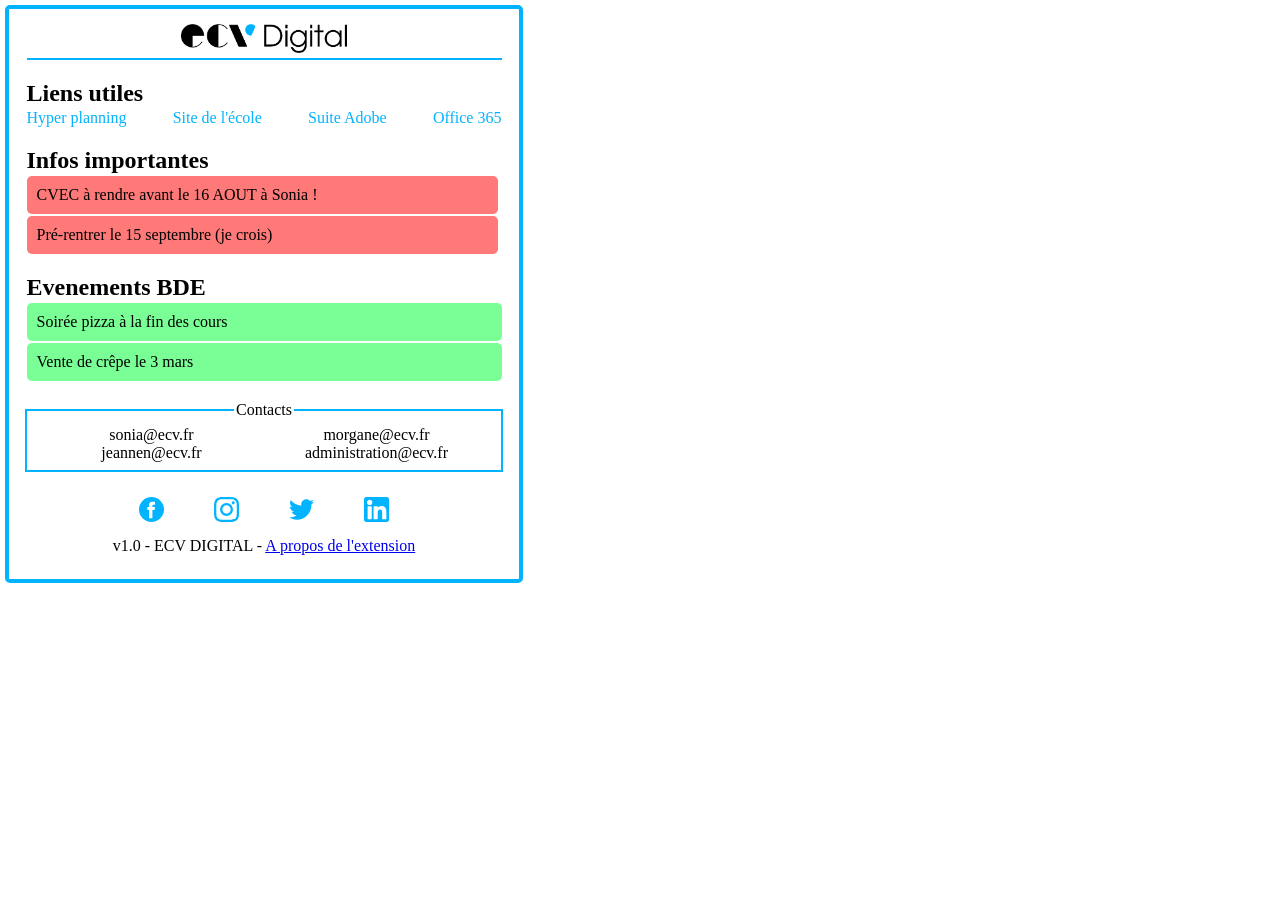
==== index.html @ 75932f7d "first commit" ====
<!DOCTYPE html>
<html lang="fr">

<head>
    <meta charset="UTF-8">
    <meta http-equiv="X-UA-Compatible" content="IE=edge">
    <meta name="viewport" content="width=device-width, initial-scale=1.0">
    <link rel="stylesheet" href="style.css">
    <title>ECV DIGITAL</title>
</head>

<body>

    <header id="title">
        <img src="logo.png" alt="logo de l'ecv digital">
    </header>

    <div id="links">
        <h2>Liens utiles</h2>
        <div id="links-box">
            <!-- lien hyperplanning -->
            <a href="https://2021ecv.hyperplanning.fr/hp/etudiant" target="blank">Hyper planning</a>
            <!-- lien site de l'ecv -->
            <a href="https://www.ecv.fr/lecole/les-campus/aix-en-provence/" target="blank">Site de l'école</a>
            <!-- adobe -->
            <a href="https://www.adobe.com/fr/creativecloud.html" target="blank">Suite Adobe</a>
            <!-- office 365 -->
            <a href="https://www.microsoft.com/fr-fr/microsoft-365" target="blank">Office 365</a>
        </div>
    </div>

    <div id="information">
        <h2>Infos importantes</h2>

        <p class="info-text">
            CVEC à rendre avant le 16 AOUT à Sonia !
        </p>

        <p class="info-text">
            Pré-rentrer le 15 septembre (je crois)
        </p>
    </div>

    <div id="evenement">
        <h2>Evenements BDE</h2>

        <p class="event-text">
            Soirée pizza à la fin des cours
        </p>

        <p class="event-text">
            Vente de crêpe le 3 mars
        </p>
    </div>

    <fieldset id="contact">
        <legend>Contacts</legend>

        <div id="contact-box">
            <!-- mail sonia -->
            <p>sonia@ecv.fr</p>
            <!-- mail morgan -->
            <p>morgane@ecv.fr</p>
            <!-- mail jeanne -->
            <p>jeannen@ecv.fr</p>
            <!-- mail administration -->
            <p>administration@ecv.fr</p>
        </div>
    </fieldset>

    <div id="reseaux">
        <img src="facebook.svg" alt="logo facebook">
        <img src="instagram.svg" alt="logo instagram">
        <img src="twitter.svg" alt="logo twitter">
        <img src="linkedin.svg" alt="logo linkedin">
    </div>

   <footer>
       <p> v1.0 - ECV DIGITAL  - <a href="about-us.html">A propos de l'extension</a></p>
   </footer>




    <script src="script.js"></script>
</body>

</html>
---- style.css ----
html {
  font-size: 16px;
}

h1,
h2,
h3,
h4,
h5,
h6,
p,
body {
  margin: 0;
}

body {
  width: 500px;
  height: 560px;
  border: 4px solid #02B3FF;
  margin: 5px;
  border-radius: 5px;
  padding: 5px;
  display: -webkit-box;
  display: -ms-flexbox;
  display: flex;
  -webkit-box-orient: vertical;
  -webkit-box-direction: normal;
      -ms-flex-direction: column;
          flex-direction: column;
  -webkit-box-align: center;
      -ms-flex-align: center;
          align-items: center;
}

#title {
  width: 95%;
  margin-top: 10px;
  display: -webkit-box;
  display: -ms-flexbox;
  display: flex;
  -webkit-box-pack: center;
      -ms-flex-pack: center;
          justify-content: center;
  border-bottom: 2px solid #02B3FF;
}

#title img {
  width: 35%;
  height: auto;
  margin-bottom: 5px;
}

#links {
  width: 95%;
  margin-top: 20px;
  display: -webkit-box;
  display: -ms-flexbox;
  display: flex;
  -webkit-box-orient: vertical;
  -webkit-box-direction: normal;
      -ms-flex-direction: column;
          flex-direction: column;
}

#links #links-box {
  margin-top: 2px;
  width: 100%;
  display: -webkit-box;
  display: -ms-flexbox;
  display: flex;
  -webkit-box-pack: justify;
      -ms-flex-pack: justify;
          justify-content: space-between;
}

#links #links-box a {
  color: #02B3FF;
  text-decoration: none;
  font-size: 1rem;
}

#links #links-box a:hover {
  text-decoration: underline;
}

#information {
  width: 95%;
  margin-top: 20px;
  display: -webkit-box;
  display: -ms-flexbox;
  display: flex;
  -webkit-box-orient: vertical;
  -webkit-box-direction: normal;
      -ms-flex-direction: column;
          flex-direction: column;
}

#information .info-text {
  margin-top: 2px;
  margin-bottom: 0px;
  width: 95%;
  background-color: rgba(255, 0, 0, 0.527);
  border-radius: 5px;
  padding: 10px;
  font-size: 1rem;
}

#evenement {
  width: 95%;
  margin-top: 20px;
  display: -webkit-box;
  display: -ms-flexbox;
  display: flex;
  -webkit-box-orient: vertical;
  -webkit-box-direction: normal;
      -ms-flex-direction: column;
          flex-direction: column;
}

#evenement .event-text {
  margin-top: 2px;
  margin-bottom: 0px;
  background-color: rgba(0, 255, 55, 0.527);
  border-radius: 5px;
  padding: 10px;
  font-size: 1rem;
}

#contact {
  width: 90%;
  margin-top: 20px;
  padding-top: 5px;
  padding-bottom: 8px;
  display: -webkit-box;
  display: -ms-flexbox;
  display: flex;
  -webkit-box-orient: vertical;
  -webkit-box-direction: normal;
      -ms-flex-direction: column;
          flex-direction: column;
  text-align: center;
  border: 2px solid #02B3FF;
}

#contact legend {
  font-size: 1rem;
}

#contact #contact-box {
  margin-top: 2px;
  display: -ms-grid;
  display: grid;
  -ms-grid-rows: auto;
      grid-template-rows: auto;
  -ms-grid-columns: (1fr)[2];
      grid-template-columns: repeat(2, 1fr);
}

#contact #contact-box p {
  font-size: 1rem;
  display: -webkit-box;
  display: -ms-flexbox;
  display: flex;
  -webkit-box-orient: vertical;
  -webkit-box-direction: normal;
      -ms-flex-direction: column;
          flex-direction: column;
}

#reseaux {
  width: 50%;
  margin-top: 25px;
  display: -webkit-box;
  display: -ms-flexbox;
  display: flex;
  -webkit-box-pack: justify;
      -ms-flex-pack: justify;
          justify-content: space-between;
  -webkit-box-align: center;
      -ms-flex-align: center;
          align-items: center;
}

#reseaux img {
  width: 10%;
  height: auto;
  display: -webkit-box;
  display: -ms-flexbox;
  display: flex;
  -webkit-box-align: center;
      -ms-flex-align: center;
          align-items: center;
  -webkit-box-pack: center;
      -ms-flex-pack: center;
          justify-content: center;
}

footer {
  width: 95%;
  margin-top: 15px;
  display: -webkit-box;
  display: -ms-flexbox;
  display: flex;
  -webkit-box-pack: center;
      -ms-flex-pack: center;
          justify-content: center;
}

#about-us {
  width: 90%;
  margin-top: 20px;
  padding-top: 5px;
  padding-bottom: 8px;
  display: -webkit-box;
  display: -ms-flexbox;
  display: flex;
  -webkit-box-orient: vertical;
  -webkit-box-direction: normal;
      -ms-flex-direction: column;
          flex-direction: column;
  text-align: center;
  border: 2px solid #02B3FF;
}

#about-us legend {
  font-size: 1rem;
}

#devweb {
  width: 90%;
  margin-top: 15px;
  padding-top: 5px;
  padding-bottom: 8px;
  display: -webkit-box;
  display: -ms-flexbox;
  display: flex;
  -webkit-box-orient: vertical;
  -webkit-box-direction: normal;
      -ms-flex-direction: column;
          flex-direction: column;
  text-align: center;
  border: 2px solid #02B3FF;
}

#devweb legend {
  font-size: 1rem;
}

#bande {
  width: 95%;
  height: 48px;
  background-color: #02B3FF;
  margin-top: 15px;
  border-radius: 5px;
}
/*# sourceMappingURL=style.css.map */
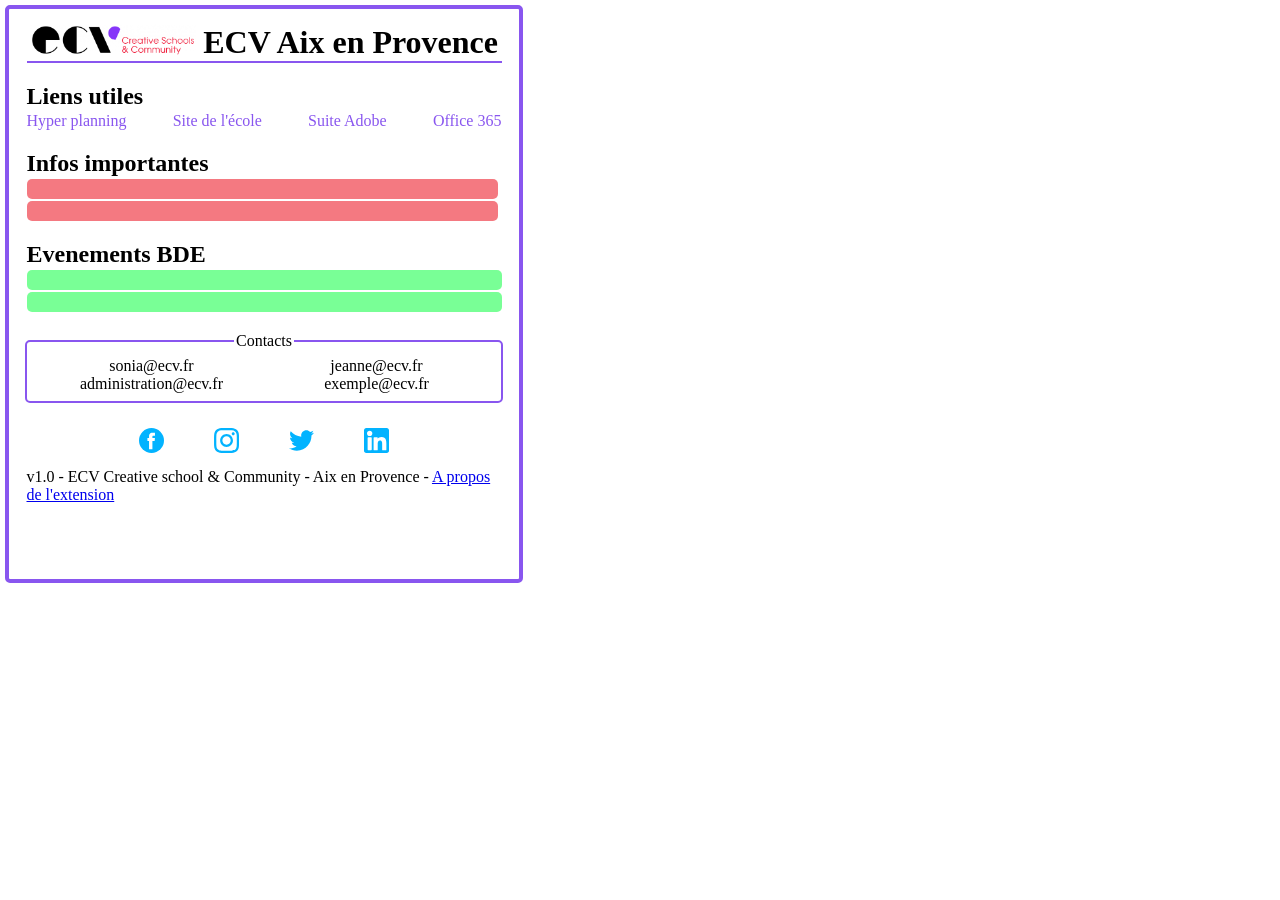
==== commit 95333ed3: "change" ====
--- a/index.html
+++ b/index.html
@@ -5,14 +5,15 @@
     <meta charset="UTF-8">
     <meta http-equiv="X-UA-Compatible" content="IE=edge">
     <meta name="viewport" content="width=device-width, initial-scale=1.0">
-    <link rel="stylesheet" href="style.css">
+    <link rel="stylesheet" href="frontend/scss/style.css">
     <title>ECV DIGITAL</title>
 </head>
 
 <body>
 
     <header id="title">
-        <img src="logo.png" alt="logo de l'ecv digital">
+        <img src="frontend/images/logo.png" alt="logo de l'ecv digital">
+        <h1>ECV Aix en Provence</h1>
     </header>
 
     <div id="links">
@@ -30,27 +31,21 @@
     </div>
 
     <div id="information">
+        <!-- ? zone geré javascript -->
         <h2>Infos importantes</h2>
 
-        <p class="info-text">
-            CVEC à rendre avant le 16 AOUT à Sonia !
-        </p>
-
-        <p class="info-text">
-            Pré-rentrer le 15 septembre (je crois)
-        </p>
+        <p class="info-text" id="admin-info1"></p>
+        <p class="info-text" id="admin-info2"></p>
+        <!-- ? -->
     </div>
 
     <div id="evenement">
+        <!-- ? zone geré par javascript -->
         <h2>Evenements BDE</h2>
 
-        <p class="event-text">
-            Soirée pizza à la fin des cours
-        </p>
-
-        <p class="event-text">
-            Vente de crêpe le 3 mars
-        </p>
+        <p class="event-text" id="bde-info1"></p>
+        <p class="event-text" id="bde-info2"></p>
+        <!-- ? -->
     </div>
 
     <fieldset id="contact">
@@ -59,30 +54,27 @@
         <div id="contact-box">
             <!-- mail sonia -->
             <p>sonia@ecv.fr</p>
-            <!-- mail morgan -->
-            <p>morgane@ecv.fr</p>
             <!-- mail jeanne -->
-            <p>jeannen@ecv.fr</p>
+            <p>jeanne@ecv.fr</p>
             <!-- mail administration -->
             <p>administration@ecv.fr</p>
+            <!-- mail autre -->
+            <p>exemple@ecv.fr</p>
         </div>
     </fieldset>
 
     <div id="reseaux">
-        <img src="facebook.svg" alt="logo facebook">
-        <img src="instagram.svg" alt="logo instagram">
-        <img src="twitter.svg" alt="logo twitter">
-        <img src="linkedin.svg" alt="logo linkedin">
+        <img src="frontend/images/facebook.svg" alt="logo facebook">
+        <img src="frontend/images/instagram.svg" alt="logo instagram">
+        <img src="frontend/images/twitter.svg" alt="logo twitter">
+        <img src="frontend/images/linkedin.svg" alt="logo linkedin">
     </div>
 
    <footer>
-       <p> v1.0 - ECV DIGITAL  - <a href="about-us.html">A propos de l'extension</a></p>
+       <p> v1.0 - ECV Creative school & Community - Aix en Provence - <a href="frontend/about-us.html">A propos de l'extension</a></p>
    </footer>
 
-
-
-
-    <script src="script.js"></script>
+    <script src="frontend/js/script.js"></script>
 </body>
 
 </html>
--- a/frontend/scss/style.css
+++ b/frontend/scss/style.css
@@ -0,0 +1,256 @@
+html {
+  font-size: 16px;
+}
+
+h1,
+h2,
+h3,
+h4,
+h5,
+h6,
+p,
+body {
+  margin: 0;
+}
+
+body {
+  width: 500px;
+  height: 560px;
+  border: 4px solid #8956EF;
+  margin: 5px;
+  border-radius: 5px;
+  padding: 5px;
+  display: -webkit-box;
+  display: -ms-flexbox;
+  display: flex;
+  -webkit-box-orient: vertical;
+  -webkit-box-direction: normal;
+      -ms-flex-direction: column;
+          flex-direction: column;
+  -webkit-box-align: center;
+      -ms-flex-align: center;
+          align-items: center;
+}
+
+#title {
+  width: 95%;
+  margin-top: 10px;
+  display: -webkit-box;
+  display: -ms-flexbox;
+  display: flex;
+  -ms-flex-pack: distribute;
+      justify-content: space-around;
+  border-bottom: 2px solid #8956EF;
+}
+
+#title img {
+  width: 35%;
+  height: auto;
+  margin-bottom: 5px;
+}
+
+#links {
+  width: 95%;
+  margin-top: 20px;
+  display: -webkit-box;
+  display: -ms-flexbox;
+  display: flex;
+  -webkit-box-orient: vertical;
+  -webkit-box-direction: normal;
+      -ms-flex-direction: column;
+          flex-direction: column;
+}
+
+#links #links-box {
+  margin-top: 2px;
+  width: 100%;
+  display: -webkit-box;
+  display: -ms-flexbox;
+  display: flex;
+  -webkit-box-pack: justify;
+      -ms-flex-pack: justify;
+          justify-content: space-between;
+}
+
+#links #links-box a {
+  color: #8956EF;
+  text-decoration: none;
+  font-size: 1rem;
+}
+
+#links #links-box a:hover {
+  text-decoration: underline;
+}
+
+#information {
+  width: 95%;
+  margin-top: 20px;
+  display: -webkit-box;
+  display: -ms-flexbox;
+  display: flex;
+  -webkit-box-orient: vertical;
+  -webkit-box-direction: normal;
+      -ms-flex-direction: column;
+          flex-direction: column;
+}
+
+#information .info-text {
+  margin-top: 2px;
+  margin-bottom: 0px;
+  width: 95%;
+  background-color: #eb001086;
+  border-radius: 5px;
+  padding: 10px;
+  font-size: 1rem;
+}
+
+#evenement {
+  width: 95%;
+  margin-top: 20px;
+  display: -webkit-box;
+  display: -ms-flexbox;
+  display: flex;
+  -webkit-box-orient: vertical;
+  -webkit-box-direction: normal;
+      -ms-flex-direction: column;
+          flex-direction: column;
+}
+
+#evenement .event-text {
+  margin-top: 2px;
+  margin-bottom: 0px;
+  background-color: rgba(0, 255, 55, 0.527);
+  border-radius: 5px;
+  padding: 10px;
+  font-size: 1rem;
+}
+
+#contact {
+  width: 90%;
+  margin-top: 20px;
+  padding-top: 5px;
+  padding-bottom: 8px;
+  display: -webkit-box;
+  display: -ms-flexbox;
+  display: flex;
+  -webkit-box-orient: vertical;
+  -webkit-box-direction: normal;
+      -ms-flex-direction: column;
+          flex-direction: column;
+  text-align: center;
+  border: 2px solid #8956EF;
+  border-radius: 5px;
+}
+
+#contact legend {
+  font-size: 1rem;
+}
+
+#contact #contact-box {
+  margin-top: 2px;
+  display: -ms-grid;
+  display: grid;
+  -ms-grid-rows: auto;
+      grid-template-rows: auto;
+  -ms-grid-columns: (1fr)[2];
+      grid-template-columns: repeat(2, 1fr);
+}
+
+#contact #contact-box p {
+  font-size: 1rem;
+  display: -webkit-box;
+  display: -ms-flexbox;
+  display: flex;
+  -webkit-box-orient: vertical;
+  -webkit-box-direction: normal;
+      -ms-flex-direction: column;
+          flex-direction: column;
+}
+
+#reseaux {
+  width: 50%;
+  margin-top: 25px;
+  display: -webkit-box;
+  display: -ms-flexbox;
+  display: flex;
+  -webkit-box-pack: justify;
+      -ms-flex-pack: justify;
+          justify-content: space-between;
+  -webkit-box-align: center;
+      -ms-flex-align: center;
+          align-items: center;
+}
+
+#reseaux img {
+  width: 10%;
+  height: auto;
+  display: -webkit-box;
+  display: -ms-flexbox;
+  display: flex;
+  -webkit-box-align: center;
+      -ms-flex-align: center;
+          align-items: center;
+  -webkit-box-pack: center;
+      -ms-flex-pack: center;
+          justify-content: center;
+}
+
+footer {
+  width: 95%;
+  margin-top: 15px;
+  display: -webkit-box;
+  display: -ms-flexbox;
+  display: flex;
+  -webkit-box-pack: center;
+      -ms-flex-pack: center;
+          justify-content: center;
+}
+
+#about-us {
+  width: 90%;
+  margin-top: 20px;
+  padding-top: 5px;
+  padding-bottom: 8px;
+  display: -webkit-box;
+  display: -ms-flexbox;
+  display: flex;
+  -webkit-box-orient: vertical;
+  -webkit-box-direction: normal;
+      -ms-flex-direction: column;
+          flex-direction: column;
+  text-align: center;
+  border: 2px solid #8956EF;
+}
+
+#about-us legend {
+  font-size: 1rem;
+}
+
+#devweb {
+  width: 90%;
+  margin-top: 15px;
+  padding-top: 5px;
+  padding-bottom: 8px;
+  display: -webkit-box;
+  display: -ms-flexbox;
+  display: flex;
+  -webkit-box-orient: vertical;
+  -webkit-box-direction: normal;
+      -ms-flex-direction: column;
+          flex-direction: column;
+  text-align: center;
+  border: 2px solid #8956EF;
+}
+
+#devweb legend {
+  font-size: 1rem;
+}
+
+#bande {
+  width: 95%;
+  height: 48px;
+  background-color: #8956EF;
+  margin-top: 15px;
+  border-radius: 5px;
+}
+/*# sourceMappingURL=style.css.map */
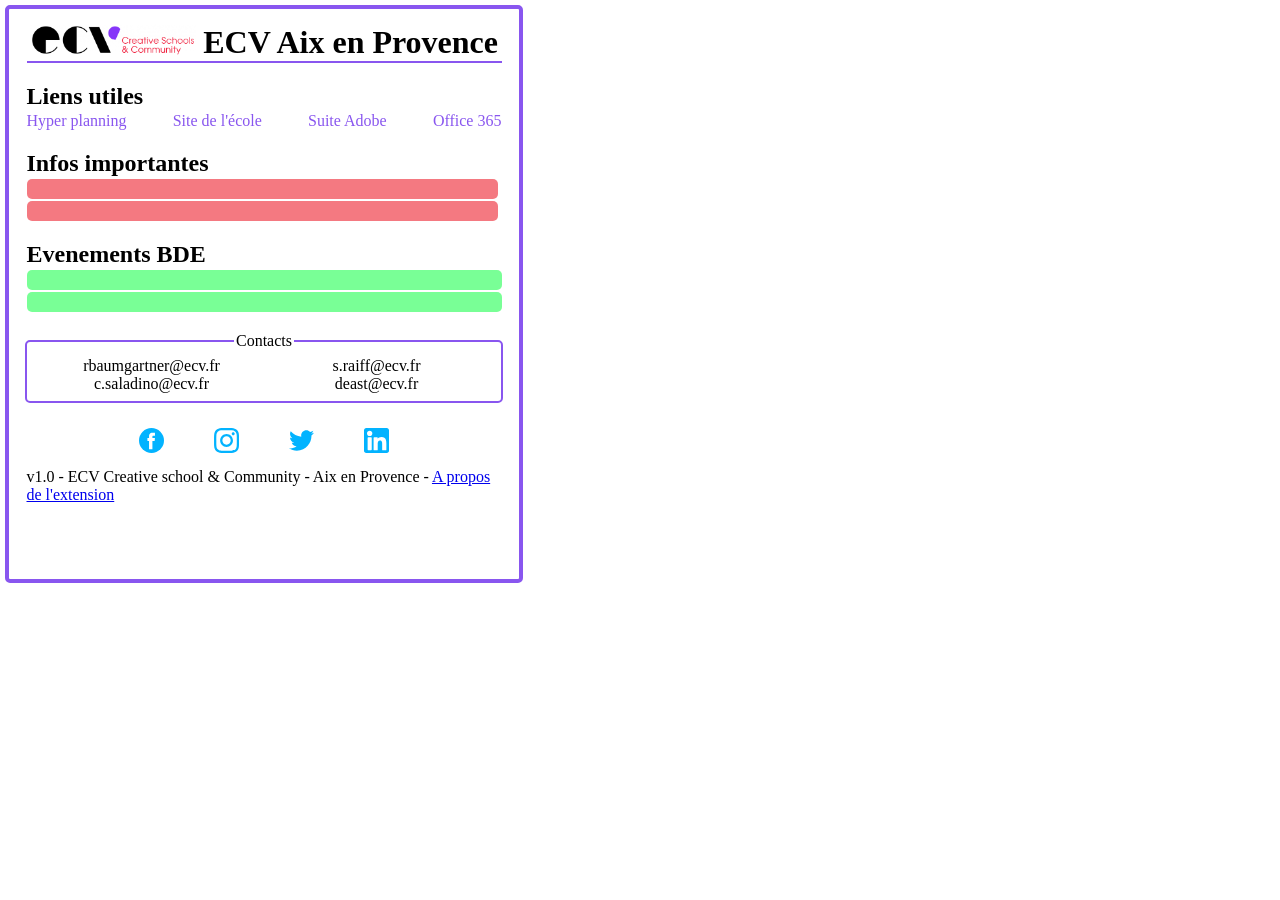
==== commit 3b31a3c7: "deploy" ====
--- a/index.html
+++ b/index.html
@@ -53,13 +53,13 @@
 
         <div id="contact-box">
             <!-- mail sonia -->
-            <p>sonia@ecv.fr</p>
+            <p>rbaumgartner@ecv.fr</p>
             <!-- mail jeanne -->
-            <p>jeanne@ecv.fr</p>
+            <p>s.raiff@ecv.fr</p>
             <!-- mail administration -->
-            <p>administration@ecv.fr</p>
+            <p>c.saladino@ecv.fr</p>
             <!-- mail autre -->
-            <p>exemple@ecv.fr</p>
+            <p>deast@ecv.fr</p>
         </div>
     </fieldset>
 
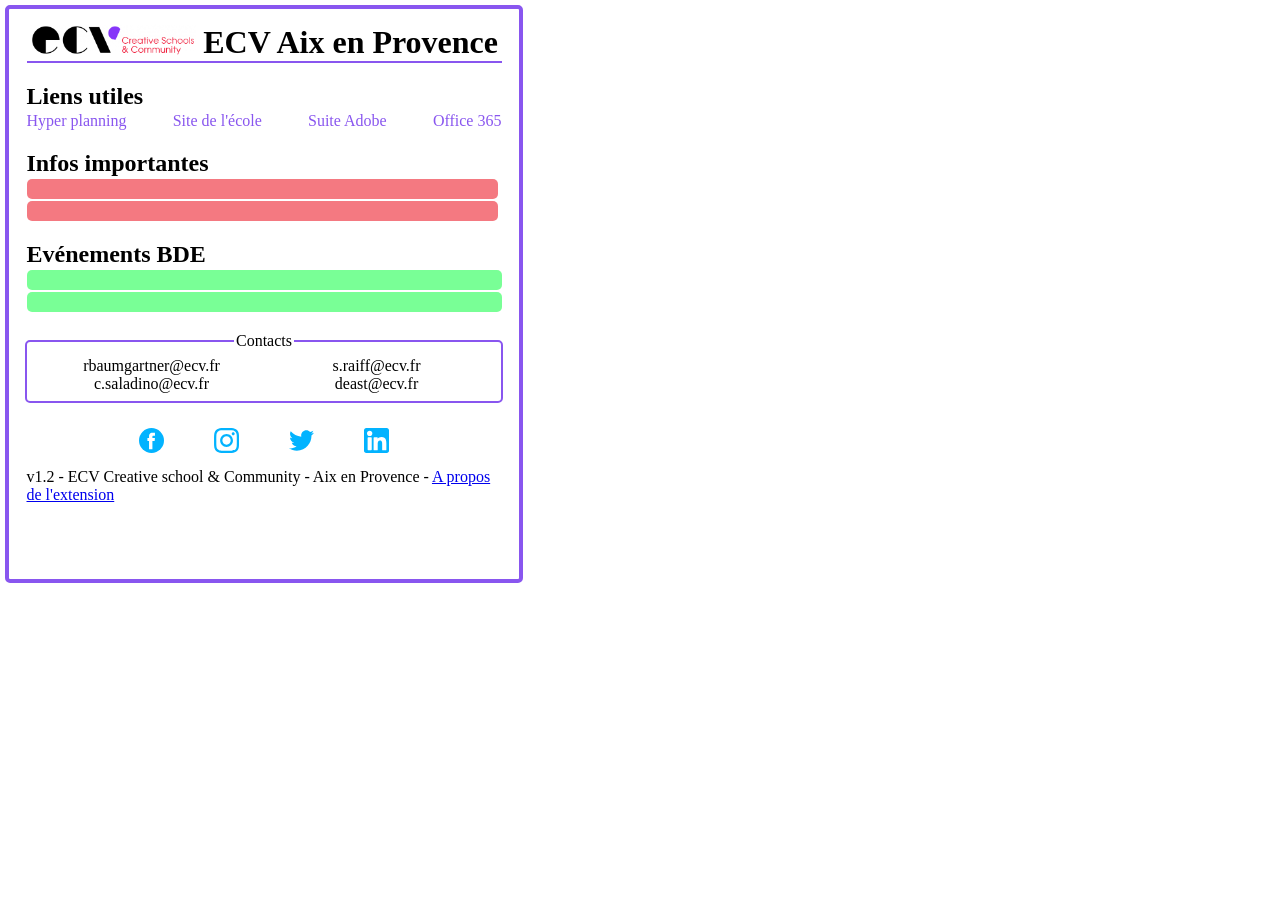
==== commit 2787b677: "orthographe" ====
--- a/index.html
+++ b/index.html
@@ -41,7 +41,7 @@
 
     <div id="evenement">
         <!-- ? zone geré par javascript -->
-        <h2>Evenements BDE</h2>
+        <h2>Evénements BDE</h2>
 
         <p class="event-text" id="bde-info1"></p>
         <p class="event-text" id="bde-info2"></p>
@@ -64,14 +64,14 @@
     </fieldset>
 
     <div id="reseaux">
-        <img src="frontend/images/facebook.svg" alt="logo facebook">
-        <img src="frontend/images/instagram.svg" alt="logo instagram">
-        <img src="frontend/images/twitter.svg" alt="logo twitter">
-        <img src="frontend/images/linkedin.svg" alt="logo linkedin">
+        <a href="https://m.facebook.com/ECV.Aix/?locale2=fr_FR" target="blank"><img src="frontend/images/facebook.svg" alt="logo facebook"></a>
+        <a href="https://www.instagram.com/ecv_aixenprovence/?hl=fr" target="blank"><img src="frontend/images/instagram.svg" alt="logo instagram"></a>
+        <a href="https://twitter.com/ecv_digital_aix" target="blank"><img src="frontend/images/twitter.svg" alt="logo twitter"></a>
+        <a href="https://www.linkedin.com/school/ecv-ecole-de-communication-visuelle" target="blank"><img src="frontend/images/linkedin.svg" alt="logo linkedin"></a>
     </div>
 
    <footer>
-       <p> v1.0 - ECV Creative school & Community - Aix en Provence - <a href="frontend/about-us.html">A propos de l'extension</a></p>
+       <p> v1.2 - ECV Creative school & Community - Aix en Provence - <a href="frontend/about-us.html">A propos de l'extension</a></p>
    </footer>
 
     <script src="frontend/js/script.js"></script>
--- a/frontend/scss/style.css
+++ b/frontend/scss/style.css
@@ -181,7 +181,7 @@
           align-items: center;
 }
 
-#reseaux img {
+#reseaux a {
   width: 10%;
   height: auto;
   display: -webkit-box;
@@ -195,6 +195,10 @@
           justify-content: center;
 }
 
+#reseaux a img {
+  width: 100%;
+}
+
 footer {
   width: 95%;
   margin-top: 15px;
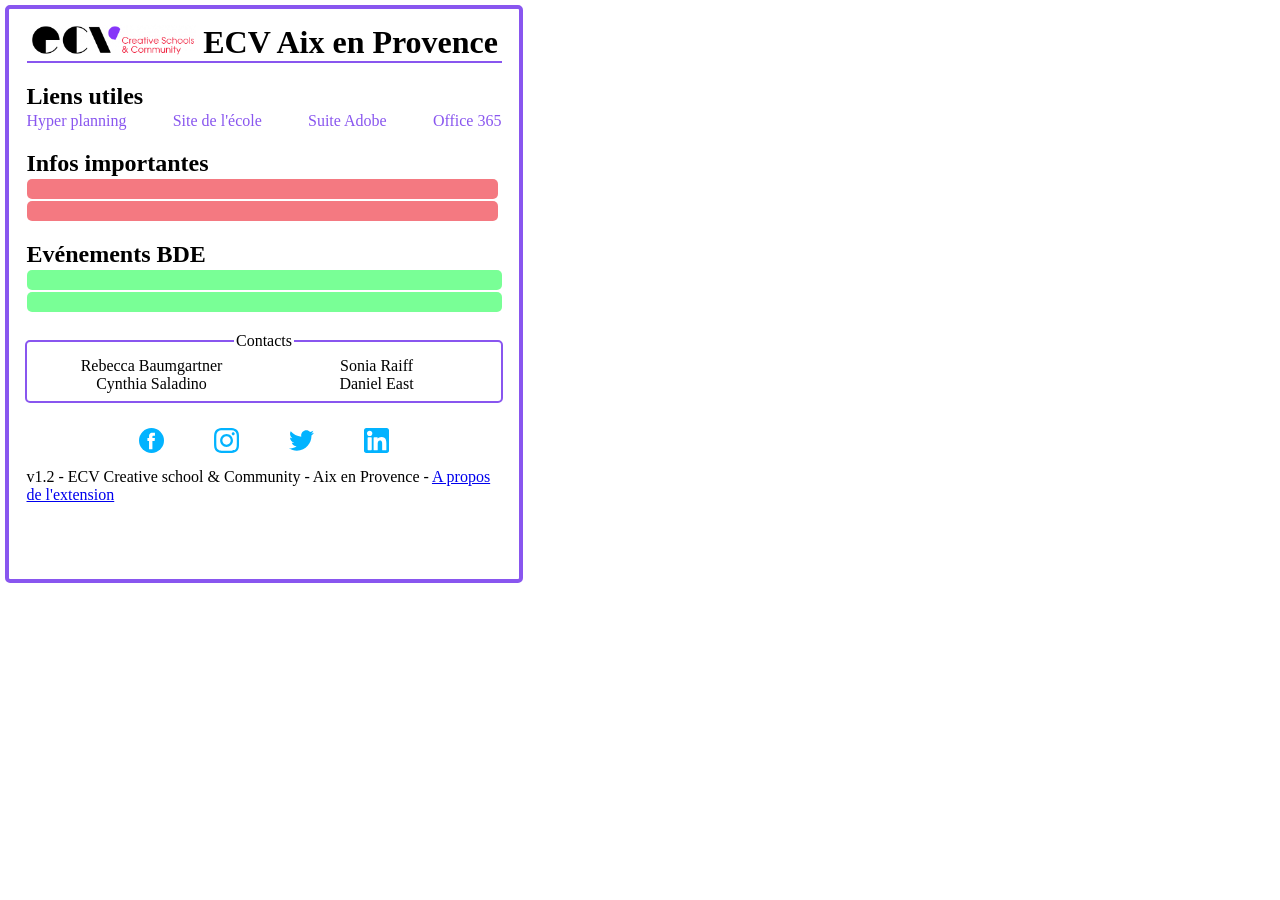
==== commit a91eed00: "bug" ====
--- a/index.html
+++ b/index.html
@@ -53,13 +53,13 @@
 
         <div id="contact-box">
             <!-- mail sonia -->
-            <p>rbaumgartner@ecv.fr</p>
+            <a href="mailto:rbaumgartner@ecv.fr">Rebecca Baumgartner</a>
             <!-- mail jeanne -->
-            <p>s.raiff@ecv.fr</p>
+            <a href="mailto:s.raiff@ecv.fr">Sonia Raiff</a>
             <!-- mail administration -->
-            <p>c.saladino@ecv.fr</p>
+            <a href="mailto:c.saladino@ecv.fr">Cynthia Saladino</a>
             <!-- mail autre -->
-            <p>deast@ecv.fr</p>
+            <a href="mailto:deast@ecv.fr">Daniel East</a>
         </div>
     </fieldset>
 
--- a/frontend/scss/style.css
+++ b/frontend/scss/style.css
@@ -156,15 +156,17 @@
       grid-template-columns: repeat(2, 1fr);
 }
 
-#contact #contact-box p {
-  font-size: 1rem;
-  display: -webkit-box;
-  display: -ms-flexbox;
-  display: flex;
-  -webkit-box-orient: vertical;
-  -webkit-box-direction: normal;
-      -ms-flex-direction: column;
-          flex-direction: column;
+#contact #contact-box a {
+  font-size: 1rem;
+  display: -webkit-box;
+  display: -ms-flexbox;
+  display: flex;
+  -webkit-box-orient: vertical;
+  -webkit-box-direction: normal;
+      -ms-flex-direction: column;
+          flex-direction: column;
+  color: black;
+  text-decoration: none;
 }
 
 #reseaux {
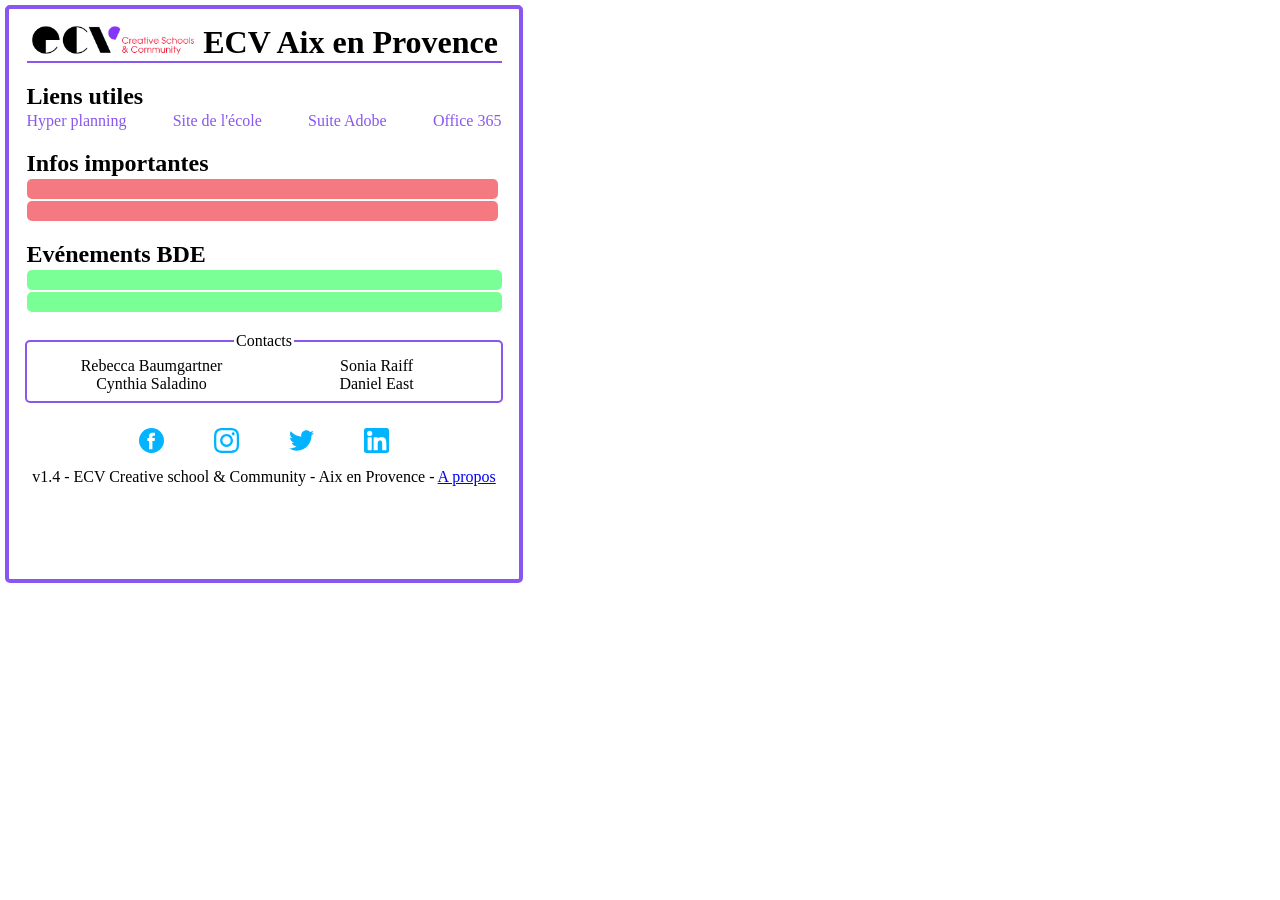
==== commit d35d1dbe: "mac responsive" ====
--- a/index.html
+++ b/index.html
@@ -71,7 +71,7 @@
     </div>
 
    <footer>
-       <p> v1.2 - ECV Creative school & Community - Aix en Provence - <a href="frontend/about-us.html">A propos de l'extension</a></p>
+       <p> v1.4 - ECV Creative school & Community - Aix en Provence - <a href="frontend/about-us.html">A propos</a></p>
    </footer>
 
     <script src="frontend/js/script.js"></script>
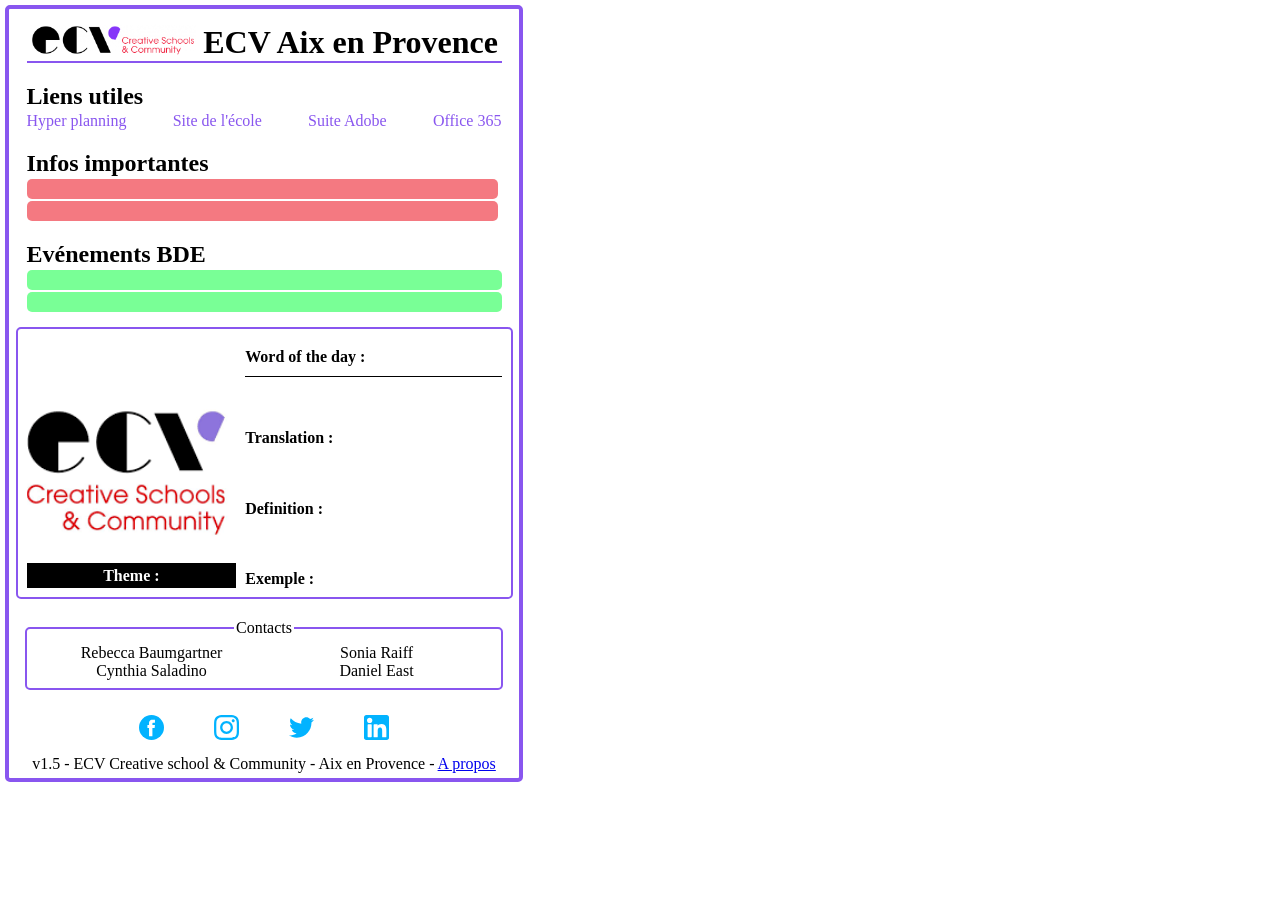
==== commit e599c001: "tada" ====
--- a/index.html
+++ b/index.html
@@ -20,7 +20,7 @@
         <h2>Liens utiles</h2>
         <div id="links-box">
             <!-- lien hyperplanning -->
-            <a href="https://2021ecv.hyperplanning.fr/hp/etudiant" target="blank">Hyper planning</a>
+            <a href="https://2122ecv.hyperplanning.fr/hp/etudiant" target="blank">Hyper planning</a>
             <!-- lien site de l'ecv -->
             <a href="https://www.ecv.fr/lecole/les-campus/aix-en-provence/" target="blank">Site de l'école</a>
             <!-- adobe -->
@@ -48,6 +48,27 @@
         <!-- ? -->
     </div>
 
+    <!-- ! dev only -->
+    <div id="english">
+        <div id="illustration">
+            <img id="wimg" src="frontend/images/128.png" alt="img d'illustration">
+            <p id="engTitle">Theme : <span id="theme"></span></p>
+        </div>
+        <div id="block">
+            <p id="wordName">Word of the day : <span id="wordOfTheDay"></span></p>
+            <p id="translation">Translation : <span id="french"></span></p>
+            <p id="definition">
+                Definition : <br> 
+                <span id="def"></span>
+            </p>
+            <p id="exemple">
+                Exemple : <br>
+                <span id="exSentence"></span>
+            </p>
+            <!-- <button id="playBtn">Audio</button> -->
+        </div>
+    </div>
+    <!-- ! -->
     <fieldset id="contact">
         <legend>Contacts</legend>
 
@@ -71,10 +92,11 @@
     </div>
 
    <footer>
-       <p> v1.4 - ECV Creative school & Community - Aix en Provence - <a href="frontend/about-us.html">A propos</a></p>
+       <p> v1.5 - ECV Creative school & Community - Aix en Provence - <a href="frontend/about-us.html">A propos</a></p>
    </footer>
 
     <script src="frontend/js/script.js"></script>
+    <script src="frontend/js/english.js"></script>
 </body>
 
 </html>
--- a/frontend/scss/style.css
+++ b/frontend/scss/style.css
@@ -15,7 +15,7 @@
 
 body {
   width: 500px;
-  height: 560px;
+  height: auto;
   border: 4px solid #8956EF;
   margin: 5px;
   border-radius: 5px;
@@ -259,4 +259,94 @@
   margin-top: 15px;
   border-radius: 5px;
 }
+
+#english {
+  width: 95%;
+  height: 250px;
+  border-radius: 5px;
+  margin-top: 15px;
+  display: -webkit-box;
+  display: -ms-flexbox;
+  display: flex;
+  border: 2px solid #8956EF;
+  -webkit-box-align: center;
+      -ms-flex-align: center;
+          align-items: center;
+  position: relative;
+  padding: 1vh;
+}
+
+#english p {
+  font-weight: 700;
+}
+
+#english span {
+  font-weight: 500;
+}
+
+#english #illustration {
+  width: 45%;
+  height: 100%;
+  position: relative;
+  margin-right: 1vh;
+}
+
+#english #illustration #engTitle {
+  background-color: black;
+  color: white;
+  width: 100%;
+  height: 10%;
+  position: absolute;
+  bottom: 0;
+  text-align: center;
+  display: -webkit-box;
+  display: -ms-flexbox;
+  display: flex;
+  -webkit-box-align: center;
+      -ms-flex-align: center;
+          align-items: center;
+  -webkit-box-pack: center;
+      -ms-flex-pack: center;
+          justify-content: center;
+}
+
+#english #illustration img {
+  width: 100%;
+  height: 100%;
+  -o-object-fit: cover;
+     object-fit: cover;
+}
+
+#english #block {
+  width: 55%;
+  height: 100%;
+  display: -webkit-box;
+  display: -ms-flexbox;
+  display: flex;
+  -webkit-box-orient: vertical;
+  -webkit-box-direction: normal;
+      -ms-flex-direction: column;
+          flex-direction: column;
+  -webkit-box-pack: justify;
+      -ms-flex-pack: justify;
+          justify-content: space-between;
+}
+
+#english #block #wordName {
+  border-bottom: 1px solid #000;
+  padding: 10px 0;
+  width: 100%;
+}
+
+#english #block button {
+  width: auto;
+  background-color: transparent;
+  border: 1px solid #000;
+  -ms-flex-item-align: end;
+      align-self: flex-end;
+  margin-right: 2vh;
+  margin-bottom: 2vh;
+  padding: 1vh;
+  border-radius: 5px;
+}
 /*# sourceMappingURL=style.css.map */
